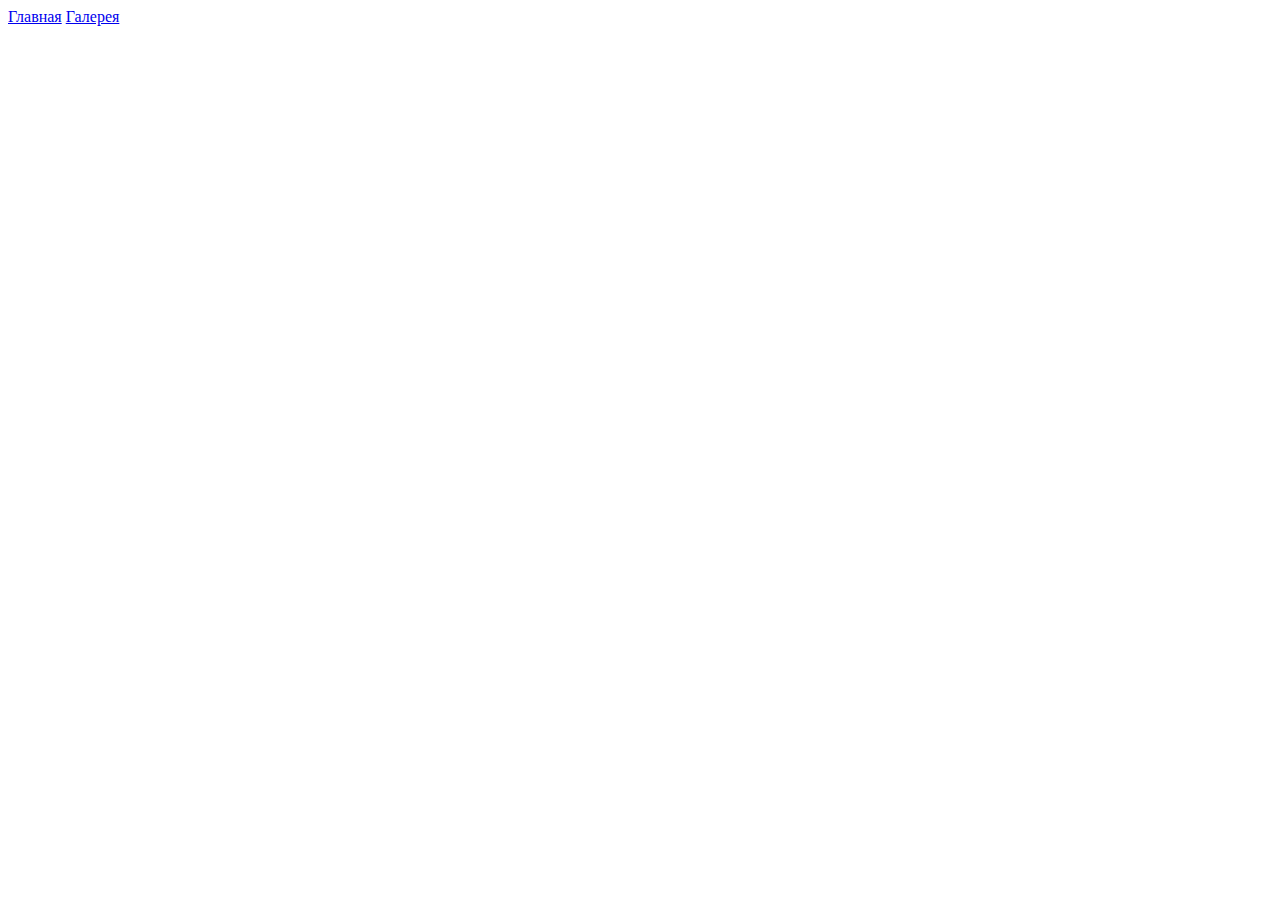
==== pages/gallery.html @ aedae3ce "Add nav on site" ====
<!DOCTYPE html>
<html lang="ru">

<head>
    <meta charset="UTF-8">
    <meta http-equiv="X-UA-Compatible" content="IE=edge">
    <meta name="viewport" content="width=device-width, initial-scale=1.0">
    <title>Галерея</title>
</head>

<body>
    <header>
        <nav>
            <a href="../index.html">Главная</a>
            <a href="./gallery.html">Галерея</a>
        </nav>
    </header>
</body>

</html>
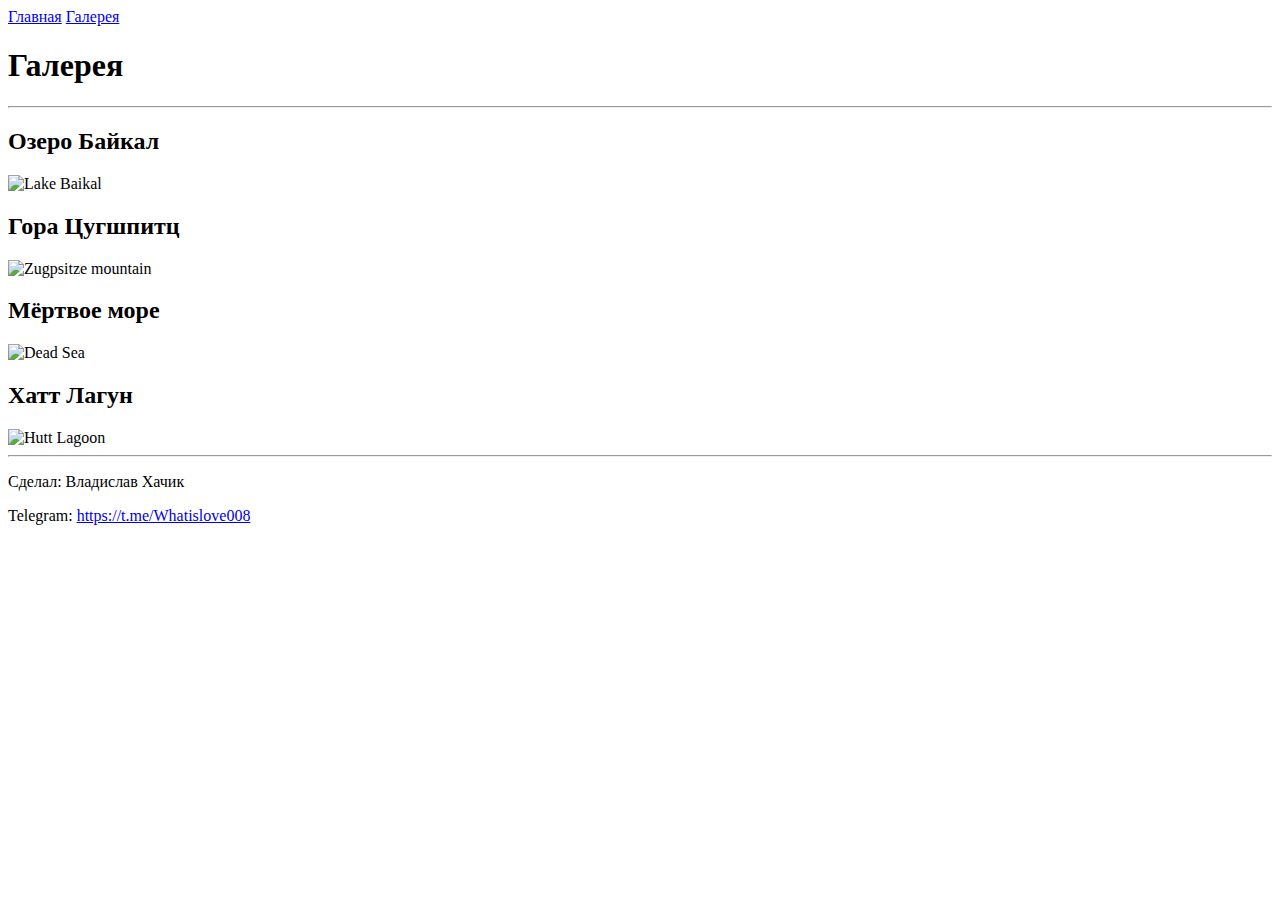
==== commit c851c438: "Add images" ====
--- a/pages/gallery.html
+++ b/pages/gallery.html
@@ -15,6 +15,31 @@
             <a href="./gallery.html">Галерея</a>
         </nav>
     </header>
+    <main>
+        <h1>Галерея</h1>
+        <hr>
+        <section>
+            <h2>Озеро Байкал</h2>
+            <img src="../images/Lake-Baikal-GettyImages-525367288.jpg" alt="Lake Baikal" width="600">
+        </section>
+        <section>
+            <h2>Гора Цугшпитц</h2>
+            <img src="../images/Zugpsitze_mountain.jpg" alt="Zugpsitze mountain" width="600">
+        </section>
+        <section>
+            <h2>Мёртвое море</h2>
+            <img src="../images/Dead-Sea-GettyImages-1134265947.jpg" alt="Dead Sea" width="600">
+        </section>
+        <section>
+            <h2>Хатт Лагун</h2>
+            <img src="../images/Hutt-Lagoon-GettyImages-1011067100.jpg" alt="Hutt Lagoon" width="600">
+        </section>
+        <hr>
+    </main>
+    <footer>
+        <p>Сделал: Владислав Хачик</p>
+        <p>Telegram: <a href="https://t.me/Whatislove008" target="_blank">https://t.me/Whatislove008</a></p>
+    </footer>
 </body>
 
 </html>